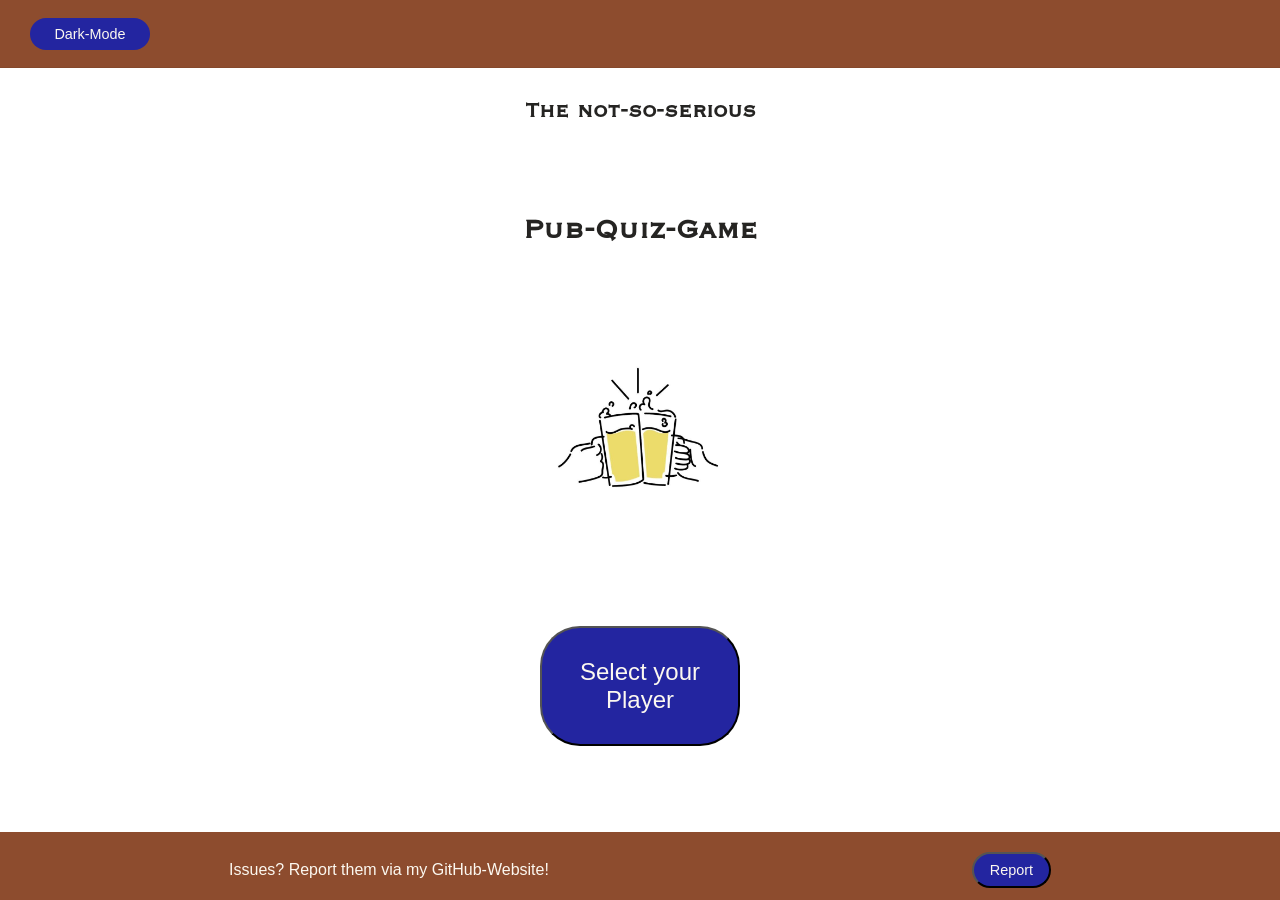
==== index.html @ ba67c971 "improvements to player-carousel and index" ====
<!DOCTYPE html>
<html lang="en">

<head>
    <meta charset="UTF-8">
    <title>Start your Guessing!</title>
    <link rel="stylesheet" href="style.css">
</head>

<body>
    <header>
        <nav>
            <a id ="dark-mode-toggle"></a>
        </nav>
    </header>

<div class = "startPageBox">
    <h2 class ="startHeader"> The not-so-serious</h2>
    <h1 class ="startHeader">Pub-Quiz-Game</h1>

    <div class ="photoBox">
    <img src = "media/cheers.jpeg" alt="Two Beer-Glasses cheers-ing">
    </div>

    <a href="player.html"><button class ="startButton"> Select your Player </button></a>
</div>
    <footer class ="site-footer">
        Issues? Report them via my GitHub-Website!
        <a href = "https://jess-kr.github.io/website/#contact"><button>Report</button></a>
    </footer>
</div>
    <script src="darkmode.js"></script>
</body>

</html>
---- style.css ----
@font-face {
    font-family: 'Copperplate Gothic';
    src: url("fonts/Copperplate Gothic Regular.otf"), format("opentype");
}


:root {
    --blue: #2325a0;
    --terracotta: #8d4c2e;
    --light-blue: #8385ec;

    --text: #252422;
    --text-light: #fcf8f0;
    --text-dark: #252422;
    --player-card-text:#fcf8f0;

    --fancy-font: "Copperplate Gothic";
    --font-sans: "Arial";
    --background: url("media/background_light.png");
    --player-background: url("media/player_bg_dark.png");

    --nav-h: 68px;
    --section-padding: 100px;
    --small-padding: 30px;
    --footer-h: 68px;
}




*,
*::before,
*::after {
    box-sizing: border-box;
    margin: 0;
    padding: 0;
}

/* General */
body {
    font-family: var(--fancy-font);
    background: var(--background);
}

body.darkMode {
    --terracotta: #3a1f12;
    --text: #fcf8f0;
    --background: url("media/background_dark.png");
    --player-background: url("media/player_bg_light.png");
    --player-card-text: #252422;
}

header {
    position: sticky;
    top: 0;
    z-index: 100;
    display: flex;
    align-items: center;
    justify-content: space-between;
    padding: var(--small-padding);
    height: var(--nav-h);
    background: var(--terracotta);
    border-bottom: 1px solid rgba(0, 0, 0, 0.06);
}


nav {
    height: var(--nav-h);
    width: 100%;
    display: flex;
    gap: 12px;
    align-items: center;
}

nav a {
    background-color: var(--blue);
    font-family: var(--font-sans);
    font-size: 0.9rem;
    font-weight: 400;
    color: var(--text-light);
    padding: 8px 16px;
    border-radius: 50px;
    transition: background 0.2s, color 0.2s;
    position: relative;
}

nav a:hover {
    background-color: var(--light-blue);
    color: var(--text-dark);
}

h1 {
    color: var(--text);
}

h2 {
    color: var(--text);
}


h3 {
    color: var(--text);
}


button {
    background-color: var(--blue);
    font-size: 0.9rem;
    font-weight: 400;
    color: var(--text-light);
    padding: 8px 16px;
    border-radius: 40px;
    transition: background 0.2s, color 0.2s;
}

button:hover {
    background-color: var(--light-blue);
    color: var(--text-dark);
    text-decoration: underline;
}



footer {
    display: flex;
    justify-content: center;
    flex-wrap: wrap;
    flex-direction: column;
    align-items: center;
    position: fixed;
    bottom: 0px;
    width: 100%;
    height: var(--footer-h);
    font-family: var(--font-sans);
}

.site-footer {
    background: var(--terracotta);
    color: var(--text-light);
    padding: calc(var(--small-padding)/1.7);
    padding-bottom: calc(var(--small-padding)/3);
}

.site-footer button{
    background-color: var(--blue);
    font-size: 0.9rem;
    font-weight: 400;
    color: var(--text-light);
    padding: 8px 16px;
    border-radius: 40px;
    transition: background 0.2s, color 0.2s;
    position: relative;
}

.site-footer button:hover {
   background-color: var(--light-blue);
    color: var(--text-dark);
    font-weight: bold;
    cursor: pointer;
}


#dark-mode-toggle{
    background-color: var(--blue);
    font-size: 0.9rem;
    font-weight: 400;
    color: var(--text-light);
    text-align: center;
    width: 120px;
    padding: 8px 16px;
    border-radius: 40px;
    transition: background 0.2s, color 0.2s;
    position: relative;
}

#dark-mode-toggle:hover{
    background-color: var(--light-blue);
    color: var(--text-dark);
    font-weight: bold;
    cursor: pointer;
}

/* StartPage Specific */
.startPageBox {
    display: flex;
    justify-content: center;
    align-items: center;
    flex-wrap: wrap;
    flex-direction: column;
    gap: var(--small-padding);
}

.startHeader {
    margin: var(--small-padding);
    color: var(--text);
}

.photoBox {
    display: flex;
    justify-content: center;
    align-items: center;
    margin: var(--small-padding);
}

.photoBox img {
    width: 200px;
    border-radius: 40px;
}

.startButton {
    background-color: var(--blue);
    font-size: 1.5rem;
    font-weight: 400;
    color: var(--text-light);
    padding: var(--small-padding);
    margin: var(--small-padding);
    width: calc(2* var(--section-padding));
    border-radius: 40px;
    transition: background 0.2s, color 0.2s;
    position: relative;
}

.startButton:hover{
    background-color: var(--light-blue);
    color: var(--text-dark);
    font-weight: bold;
    cursor: pointer;

}

/* Quiz-Page Specific*/


#quiz {
    display: flex;
    flex-wrap: wrap;
    flex-direction: column;
    justify-content: center;
    padding-bottom: calc(var(--nav-h) + var(--small-padding));
}

#questionHeader {
    background-color: var(--blue);
    border-radius: 40px;
    border-color: var(--text-light);
    border-style: groove;
    font-size: 1.5rem;
    font-weight: bold;
    text-align: center;
    color: var(--text-light);
    padding: var(--small-padding);
    margin: var(--small-padding);
}

.answerGrid {
    display: grid;
    grid-template-columns: 1fr 1fr;
    gap: var(--small-padding);
    margin: var(--small-padding);
}

.answer {
    background-color: var(--light-blue);
    border-radius: 40px;
    border-color: var(--text);
    border-style: groove;
    text-align: center;
    font-family: var(--font-sans);
    color: var(--text-dark);
    font-weight: bold;
    padding: 20px;
    margin: 20px;
    font-size: 1 rem;
    transition: background 0.2s, border-color 0.2s;
}

.answer:hover {
    background-color: var(--blue);
    text-decoration: underline;
    color: var(--text-light);
    cursor: pointer;
    transition: background 0.2s, border-color 0.2s;
}

.headRow {
    display: flex;
    align-items: center;
    justify-content: center;
    margin: calc( var(--small-padding)/2);
    margin-top: var(--small-padding);
    color: var(--text);
    max-height: 10vh;
    gap: var(--small-padding);
}

.headRow-item {
    display: flex;
    flex-direction: column;
    align-items: center;
    justify-content: center;

}

.playerDisplay{
    margin-top: calc(var(--small-padding)/2);
    margin-left: auto;
    margin-right: var(--small-padding);
    background-color: (var(--terracotta));
    border-radius: 40px;
}

#player-img{
    height: 3rem;
    border-radius: 50%;
}


#score {
    background-color: var(--terracotta);
    color: var(--text-light);
    border-radius: 40px;
    text-align: center;
    padding: var(--small-padding);
    font-size: 1 rem;
    transition: background 0.2s, border-color 0.2s;
}

#category {
    background-color: var(--terracotta);
    color: var(--text-light);
    border-radius: 40px;
    text-align: center;
    padding: var(--small-padding);
    font-size: 1 rem;
    transition: background 0.2s, border-color 0.2s;
}

#lives {
    background-color: var(--terracotta);
    color: var(--text-light);
    border-radius: 40px;
    text-align: center;
    padding: var(--small-padding);
    font-size: 1 rem;
    transition: background 0.2s, border-color 0.2s;

}

.progressBarWrapper{
    display: flex;
    justify-content: center;
    align-items: center;
}
#progressBar {
    width: 100%;
    background-color: #1a1a5e;
    border: 2px solid #4a90d9;
    border-radius: 20px;
    height: calc(0.5* var(--nav-h));
    width: 80%;
    margin: var(--small-padding);
}

#progressFill {
    height: 100%;
    background: rgb(182, 238, 252);
    border-radius: 20px;
    width: 0%;
    transition: width 0.4s ease;
}

.doneDisplay{
    display: flex;
    align-items: center;
    justify-content: center;
    flex-direction: column;
}
#quizDoneHeader{
    background-color: var(--terracotta);
    color: var(--text-light);
    border-radius: 40px;
    text-align: center;
    padding: var(--small-padding);
    margin: var(--section-padding);
    font-size: 1.5 rem;
    transition: background 0.2s, border-color 0.2s;
}

#endScoreDisplay{
    background-color: var(--terracotta);
    width: fit-content;
    color: var(--text-light);
    margin: var(--small-padding);
    padding: var(--small-padding);
    border-radius: 40px;
    text-align: center;
    font-size: 1.5 rem;
    transition: background 0.2s, border-color 0.2s;
}

/* M E D I A   Q U E R I E S */

/* responsive quiz-layout */
@media screen and (max-width: 768px) {

  .answerGrid {
    grid-template-columns: 1fr;
    gap: calc(var(--small-padding)/4);
  }

  .headRow {
    flex-wrap: nowrap;
    max-height: none;
    gap: calc(var(--small-padding) / 2);
  }

  .headRow-item {
    flex-shrink: 1;
    min-width: 0;
  }


  #score, #category, #lives {
    padding: 12px 16px;
    font-size: 0.85rem;
  }

  #progressBar {
    height: calc(0.3* var(--nav-h));
    width: 80%;
    margin: var(--small-padding);
}
}

/* change some padding variables for smaller screens */
@media screen and (max-width: 480px) {
  :root {
    --section-padding: 40px;
    --small-padding: 16px;
  }

  .headRow{
    display: flex;
    flex-wrap: nowrap;
    max-height: none;
    margin: calc( var(--small-padding)/2);
    color: var(--text);
    max-height: 10vh;
    gap: calc(var(--small-padding)/2);
  }

  .playerDisplay{
    flex-shrink: 0;
    margin-left: auto; 
    margin-left: calc(var(--small-padding)/2);
    margin-right: calc(var(--small-padding)/2);
  }

  .headRow-item {
    margin-top: calc(var(--small-padding)/2);
    flex-shrink: 1;
    min-width: 0;
}

 #score, #category, #lives {
    padding: 8px 10px;
    font-size: 0.75rem;
    white-space: nowrap;
  }
  

  .startButton {
    width: 80vw;
    font-size: 1.2rem;
  }

  #questionHeader {
    font-size: 1.1rem;
    padding: var(--small-padding);
  }

  .answer {
    padding: 14px;
    margin: 10px;
  }

  nav a {
    padding: 6px 10px;
    font-size: 0.8rem;
  }
}


@media (max-width: 380px) {
  #category {
    display: none;
  }
}

@media (max-width: 480px) {
  footer {
    display: block;
    margin-top: var(--small-padding);
  }
}
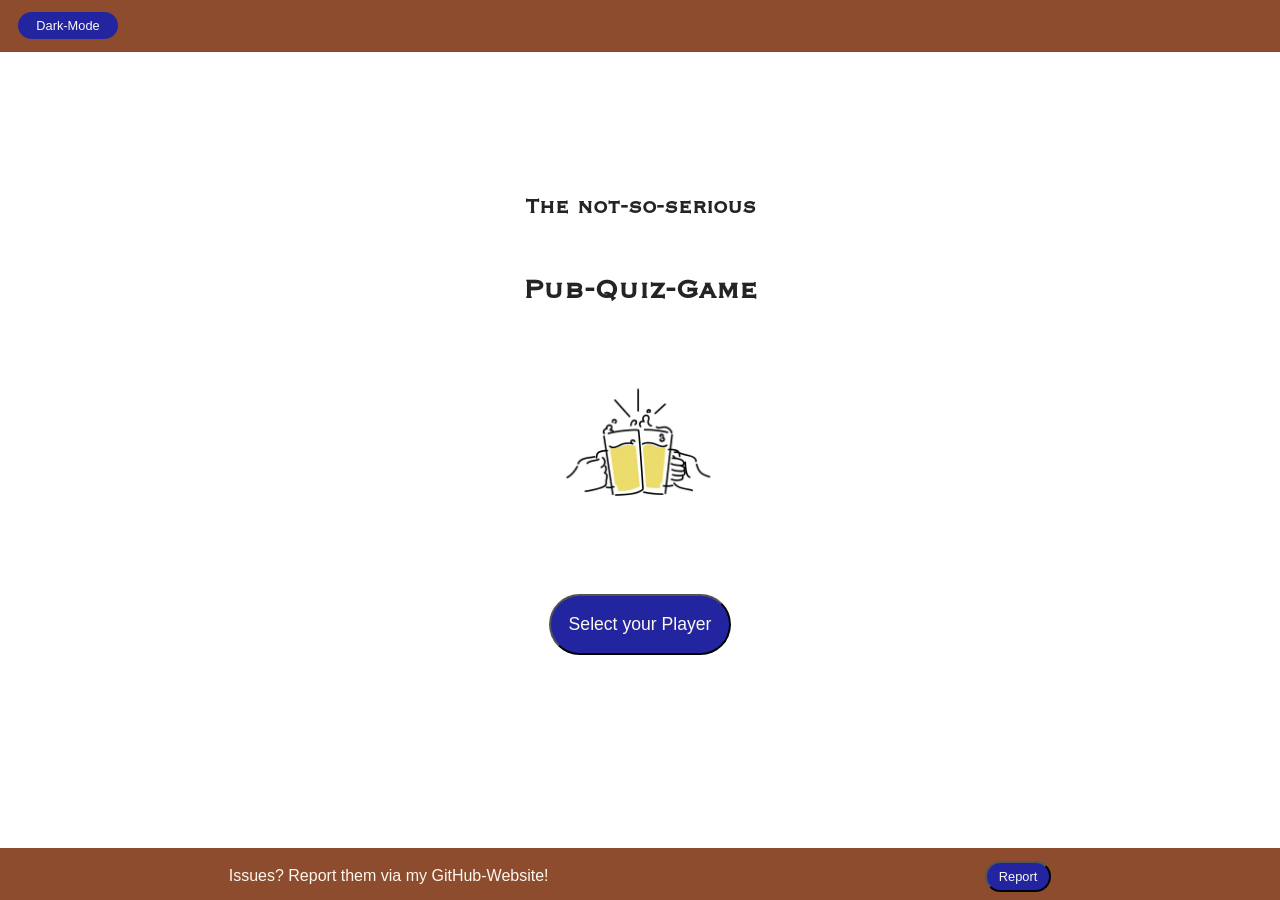
==== commit 61a6ae58: "fixed display issues on phone" ====
--- a/index.html
+++ b/index.html
@@ -2,6 +2,7 @@
 <html lang="en">
 
 <head>
+    <meta name="viewport" content="width=device-width, initial-scale=1.0">
     <meta charset="UTF-8">
     <title>Start your Guessing!</title>
     <link rel="stylesheet" href="style.css">
--- a/style.css
+++ b/style.css
@@ -19,10 +19,10 @@
     --background: url("media/background_light.png");
     --player-background: url("media/player_bg_dark.png");
 
-    --nav-h: 68px;
-    --section-padding: 100px;
-    --small-padding: 30px;
-    --footer-h: 68px;
+    --nav-h: 52px;
+    --section-padding: 60px;
+    --small-padding: 18px;
+    --footer-h: 52px;
 }
 
 
@@ -75,7 +75,7 @@
 nav a {
     background-color: var(--blue);
     font-family: var(--font-sans);
-    font-size: 0.9rem;
+    font-size: 0.8rem;
     font-weight: 400;
     color: var(--text-light);
     padding: 8px 16px;
@@ -84,9 +84,11 @@
     position: relative;
 }
 
-nav a:hover {
+nav a:hover,
+nav a:active  {
     background-color: var(--light-blue);
     color: var(--text-dark);
+    transform: scale(0.96);
 }
 
 h1 {
@@ -105,18 +107,20 @@
 
 button {
     background-color: var(--blue);
-    font-size: 0.9rem;
+    font-size: 0.8rem;
     font-weight: 400;
     color: var(--text-light);
-    padding: 8px 16px;
+    padding: 6px 12px;
     border-radius: 40px;
     transition: background 0.2s, color 0.2s;
 }
 
-button:hover {
+button:hover,
+button:active {
     background-color: var(--light-blue);
     color: var(--text-dark);
     text-decoration: underline;
+    transform: scale(0.96);
 }
 
 
@@ -143,41 +147,45 @@
 
 .site-footer button{
     background-color: var(--blue);
-    font-size: 0.9rem;
+    font-size: 0.8rem;
     font-weight: 400;
     color: var(--text-light);
-    padding: 8px 16px;
+    padding: 6px 12px;
     border-radius: 40px;
     transition: background 0.2s, color 0.2s;
     position: relative;
 }
 
-.site-footer button:hover {
+.site-footer button:hover,
+.site-footer button:active {
    background-color: var(--light-blue);
     color: var(--text-dark);
     font-weight: bold;
     cursor: pointer;
+    transform: scale(0.96);
 }
 
 
 #dark-mode-toggle{
     background-color: var(--blue);
-    font-size: 0.9rem;
+    font-size: 0.8rem;
     font-weight: 400;
     color: var(--text-light);
     text-align: center;
-    width: 120px;
-    padding: 8px 16px;
+    width: 100px;
+    padding: 6px 12px;
     border-radius: 40px;
     transition: background 0.2s, color 0.2s;
     position: relative;
 }
 
-#dark-mode-toggle:hover{
+#dark-mode-toggle:hover,
+#dark-mode-toggle:active{
     background-color: var(--light-blue);
     color: var(--text-dark);
     font-weight: bold;
     cursor: pointer;
+    transform: scale(0.96);
 }
 
 /* StartPage Specific */
@@ -185,14 +193,17 @@
     display: flex;
     justify-content: center;
     align-items: center;
-    flex-wrap: wrap;
     flex-direction: column;
     gap: var(--small-padding);
+    padding: var(--small-padding);
+    padding-bottom: calc(var(--footer-h) + var(--small-padding));
+    min-height: calc(100vh - var(--nav-h) - var(--footer-h));
 }
 
 .startHeader {
     margin: var(--small-padding);
     color: var(--text);
+    text-align: center;
 }
 
 .photoBox {
@@ -203,29 +214,32 @@
 }
 
 .photoBox img {
-    width: 200px;
-    border-radius: 40px;
+    width: 30%;
+    border-radius: 40px;
+    min-width: 180px;
+    max-width: 340px;
 }
 
 .startButton {
     background-color: var(--blue);
-    font-size: 1.5rem;
+    font-size: 1.1rem;
     font-weight: 400;
     color: var(--text-light);
     padding: var(--small-padding);
     margin: var(--small-padding);
-    width: calc(2* var(--section-padding));
+    width: fit-content;
     border-radius: 40px;
     transition: background 0.2s, color 0.2s;
     position: relative;
 }
 
-.startButton:hover{
+.startButton:hover,
+.startButton:active{
     background-color: var(--light-blue);
     color: var(--text-dark);
     font-weight: bold;
     cursor: pointer;
-
+    transform: scale(0.96);
 }
 
 /* Quiz-Page Specific*/
@@ -274,12 +288,14 @@
     transition: background 0.2s, border-color 0.2s;
 }
 
-.answer:hover {
+.answer:hover,
+.answer:active {
     background-color: var(--blue);
     text-decoration: underline;
     color: var(--text-light);
     cursor: pointer;
     transition: background 0.2s, border-color 0.2s;
+    transform: scale(0.96);
 }
 
 .headRow {
@@ -310,7 +326,7 @@
 }
 
 #player-img{
-    height: 3rem;
+    height: 2.2rem;
     border-radius: 50%;
 }
 
@@ -398,6 +414,35 @@
     transition: background 0.2s, border-color 0.2s;
 }
 
+#gameOverBox{
+    display: flex;
+    justify-content: center;
+    align-items: center;
+    flex-direction: column;
+    gap: var(--small-padding);
+}
+
+#restartButton{
+    background-color: var(--blue);
+    font-size: 1.1rem;
+    font-weight: 400;
+    color: var(--text-light);
+    padding: var(--small-padding);
+    margin: var(--small-padding);
+    width: fit-content;
+    border-radius: 40px;
+    transition: background 0.2s, color 0.2s;
+    position: relative;
+    cursor: pointer;
+}
+
+#restartButton:hover,
+#restartButton:active{
+    background-color: var(--light-blue);
+    color: var(--text-dark);
+    transform: scale(0.96);
+}
+
 /* M E D I A   Q U E R I E S */
 
 /* responsive quiz-layout */
@@ -406,6 +451,12 @@
   .answerGrid {
     grid-template-columns: 1fr;
     gap: calc(var(--small-padding)/4);
+  }
+
+    .answer {
+    padding: 16px;                       
+    margin: 10px;                        
+    font-size: 1rem;
   }
 
   .headRow {
@@ -430,70 +481,115 @@
     width: 80%;
     margin: var(--small-padding);
 }
+
+  #questionHeader {
+    font-size: 1.2rem;
+  }
 }
 
 /* change some padding variables for smaller screens */
 @media screen and (max-width: 480px) {
   :root {
-    --section-padding: 40px;
-    --small-padding: 16px;
-  }
-
-  .headRow{
+    --section-padding: 30px;
+    --small-padding: 14px;
+  }
+ 
+  /* -- start page -- */
+  .startPageBox {
+    gap: 12px;
+  }
+ 
+  .startHeader h1 {
+    font-size: 1.3rem;
+  }
+ 
+  .photoBox img {
+    width: 55vw;
+    min-width: unset;
+    border-radius: 24px;
+  }
+ 
+  .startButton {
+    width: 80vw;
+    font-size: 1rem;
+    text-align: center;
+  }
+ 
+  /* -- nav -- */
+  nav a {
+    padding: 6px 10px;
+    font-size: 0.78rem;
+  }
+ 
+  /* -- quiz head row -- */
+  .headRow {
     display: flex;
     flex-wrap: nowrap;
     max-height: none;
-    margin: calc( var(--small-padding)/2);
-    color: var(--text);
-    max-height: 10vh;
+    margin: calc(var(--small-padding)/2);
     gap: calc(var(--small-padding)/2);
   }
-
-  .playerDisplay{
+ 
+  .playerDisplay {
     flex-shrink: 0;
-    margin-left: auto; 
-    margin-left: calc(var(--small-padding)/2);
+    margin-left: auto;
     margin-right: calc(var(--small-padding)/2);
   }
-
+ 
   .headRow-item {
     margin-top: calc(var(--small-padding)/2);
     flex-shrink: 1;
     min-width: 0;
-}
-
- #score, #category, #lives {
-    padding: 8px 10px;
-    font-size: 0.75rem;
+  }
+ 
+  #score, #category, #lives {
+    padding: 7px 10px;
+    font-size: 0.78rem;
     white-space: nowrap;
   }
-  
-
-  .startButton {
-    width: 80vw;
-    font-size: 1.2rem;
-  }
-
+ 
+  /* -- quiz question & answers -- */
   #questionHeader {
+    font-size: 1rem;
+    padding: var(--small-padding);
+    border-radius: 24px;
+  }
+ 
+  .answerGrid {
+    gap: 8px;
+    margin: 8px var(--small-padding);
+  }
+ 
+  .answer {
+    padding: 14px 10px;
+    margin: 4px 0;
+    border-radius: 24px;
+    font-size: 0.95rem;
+  }
+ 
+  /* -- end screens -- */
+  #quizDoneHeader,
+  #endScoreDisplay {
     font-size: 1.1rem;
-    padding: var(--small-padding);
-  }
-
+  }
+}
+
+
+@media (max-width: 380px) {
+   #category {
+    display: none;
+  }
+ 
+  .photoBox img {
+    width: 70vw;
+  }
+ 
+  #questionHeader {
+    font-size: 0.95rem;
+  }
+ 
   .answer {
-    padding: 14px;
-    margin: 10px;
-  }
-
-  nav a {
-    padding: 6px 10px;
-    font-size: 0.8rem;
-  }
-}
-
-
-@media (max-width: 380px) {
-  #category {
-    display: none;
+    font-size: 0.88rem;
   }
 }
 
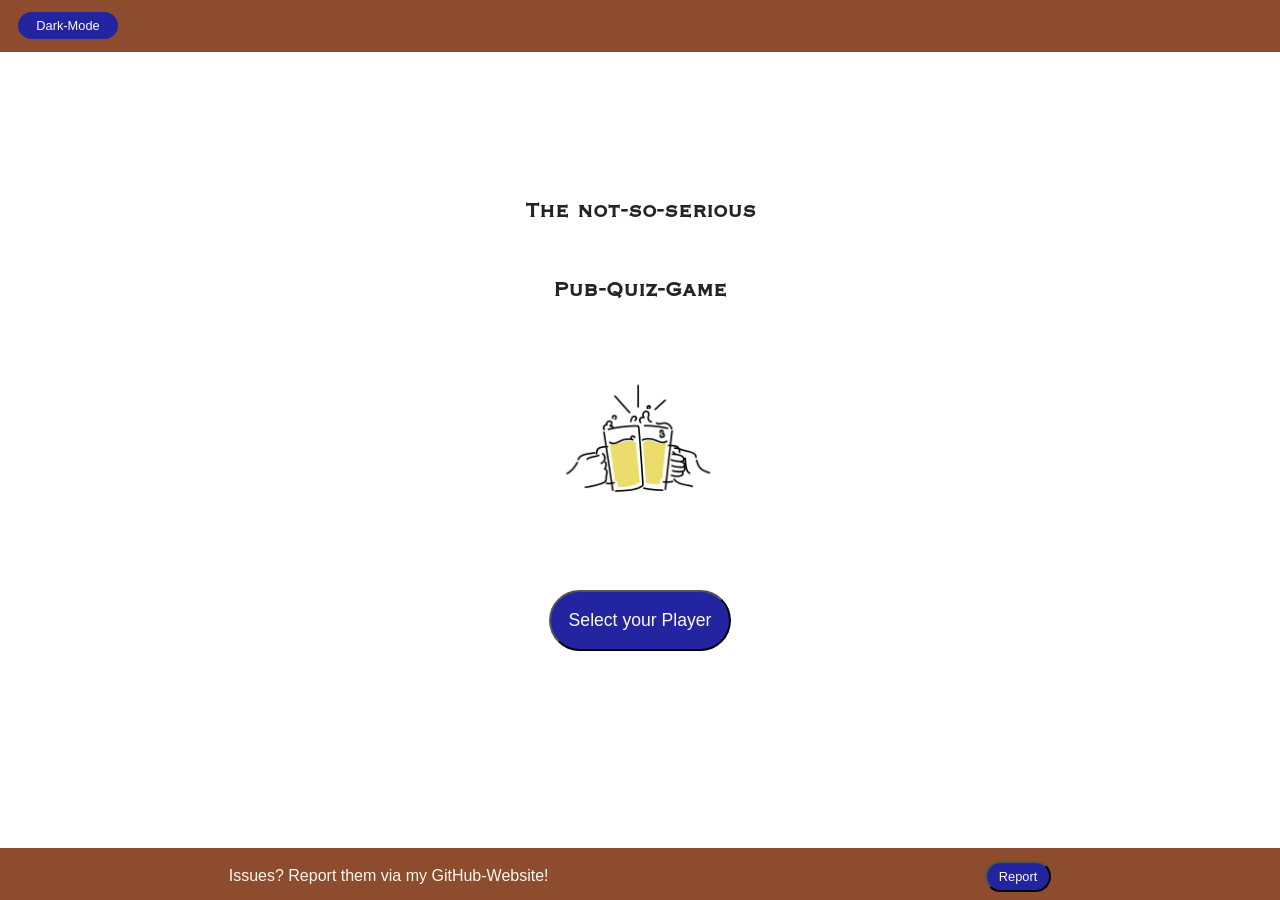
==== commit efba3532: "made html nicer" ====
--- a/index.html
+++ b/index.html
@@ -11,25 +11,29 @@
 <body>
     <header>
         <nav>
-            <a id ="dark-mode-toggle"></a>
+            <a id="dark-mode-toggle"></a>
         </nav>
     </header>
 
-<div class = "startPageBox">
-    <h2 class ="startHeader"> The not-so-serious</h2>
-    <h1 class ="startHeader">Pub-Quiz-Game</h1>
+    <main>
+        <section class="startPageBox">
+            <h2 class="startHeader"> The not-so-serious</h2>
+            <h1 class="startHeader">Pub-Quiz-Game</h1>
 
-    <div class ="photoBox">
-    <img src = "media/cheers.jpeg" alt="Two Beer-Glasses cheers-ing">
-    </div>
+            <div class="photoBox">
+                <img src="media/cheers.jpeg" alt="Two Beer-Glasses cheers-ing">
+            </div>
 
-    <a href="player.html"><button class ="startButton"> Select your Player </button></a>
-</div>
-    <footer class ="site-footer">
+            <a href="player.html"><button class="startButton"> Select your Player </button></a>
+        </section>
+    </main>
+
+    <footer class="site-footer">
         Issues? Report them via my GitHub-Website!
-        <a href = "https://jess-kr.github.io/website/#contact"><button>Report</button></a>
+        <a href="https://jess-kr.github.io/website/#contact"><button>Report</button></a>
     </footer>
-</div>
+
+    
     <script src="darkmode.js"></script>
 </body>
 
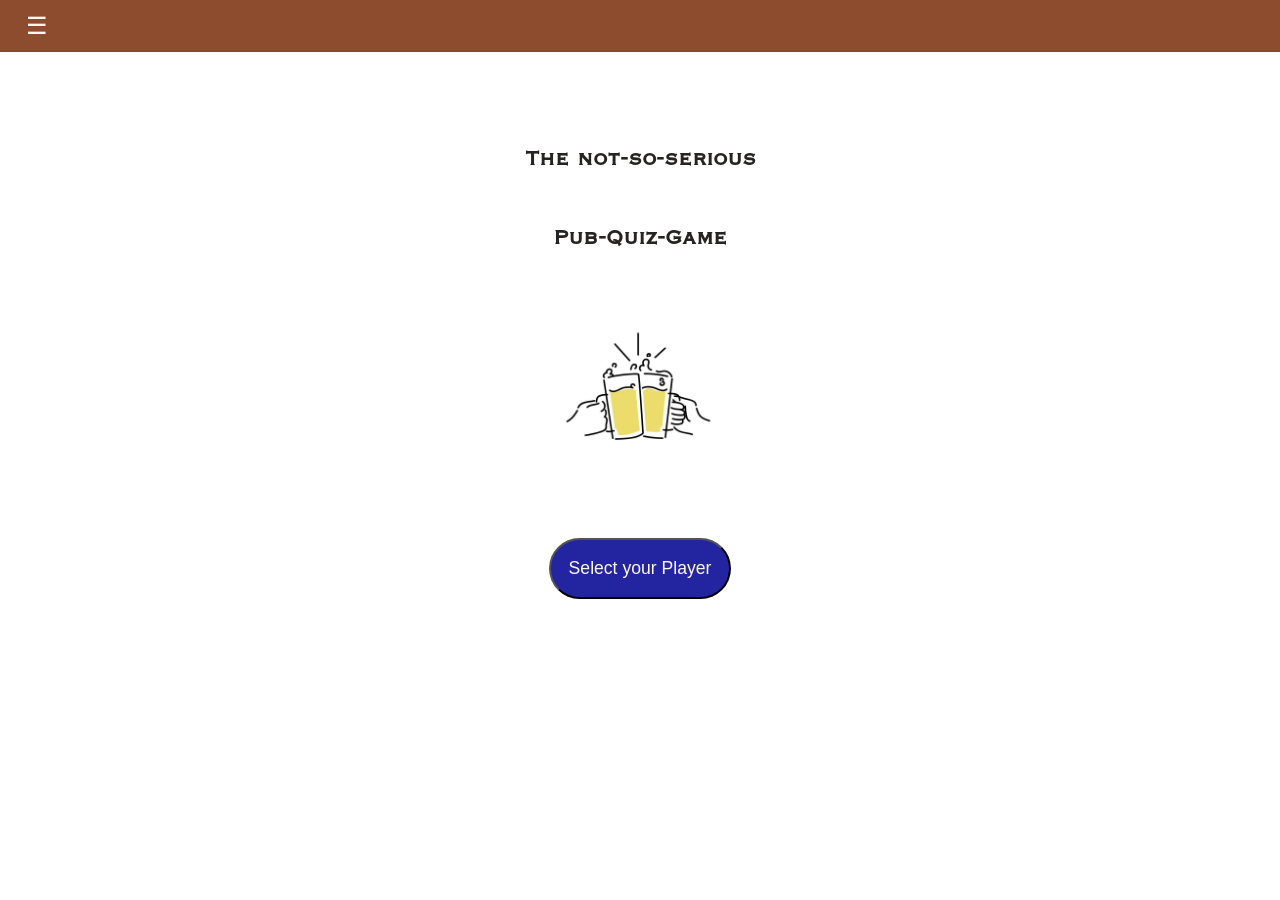
==== commit 3cb7bf91: "removed footer, added hamburger menu" ====
--- a/index.html
+++ b/index.html
@@ -10,8 +10,10 @@
 
 <body>
     <header>
-        <nav>
+        <button id="hamburger-toggle" aria-label="Open menu">&#9776;</button>
+        <nav id="hamburger-nav">
             <a id="dark-mode-toggle"></a>
+            <a href = "https://jess-kr.github.io/website/#contact">Report Issues</a>
         </nav>
     </header>
 
@@ -28,13 +30,8 @@
         </section>
     </main>
 
-    <footer class="site-footer">
-        Issues? Report them via my GitHub-Website!
-        <a href="https://jess-kr.github.io/website/#contact"><button>Report</button></a>
-    </footer>
-
     
-    <script src="darkmode.js"></script>
+    <script src="darkmode_hamburger.js"></script>
 </body>
 
 </html>
--- a/style.css
+++ b/style.css
@@ -49,30 +49,56 @@
     --player-background: url("media/player_bg_light.png");
     --player-card-text: #252422;
 }
-
 header {
-    position: sticky;
+    position: fixed;
     top: 0;
     z-index: 100;
-    display: flex;
-    align-items: center;
-    justify-content: space-between;
     padding: var(--small-padding);
     height: var(--nav-h);
     background: var(--terracotta);
     border-bottom: 1px solid rgba(0, 0, 0, 0.06);
-}
-
-
-nav {
-    height: var(--nav-h);
     width: 100%;
-    display: flex;
-    gap: 12px;
-    align-items: center;
-}
-
-nav a {
+    box-sizing: border-box;
+}
+
+#hamburger-toggle {
+    background: none;
+    border: none;
+    color: var(--text-light);
+    font-size: 1.5rem;
+    cursor: pointer;
+    padding: 8px;
+    display: flex;
+    align-items: center;
+    height: 100%;
+}
+
+#hamburger-toggle:hover {
+    opacity: 0.8;
+}
+
+#hamburger-nav {
+    max-height: 0;
+    overflow: hidden;
+    transition: max-height 0.3s ease;
+    display: flex;
+    flex-direction: column;
+    gap: 8px;
+    background: var(--terracotta);
+    padding: 0 var(--small-padding);
+    box-sizing: border-box;
+    position: fixed;
+    top: var(--nav-h);
+    left: 0;
+    width: 100%;
+}
+
+#hamburger-nav.open {
+    max-height: 300px;
+    padding: 12px var(--small-padding);
+}
+
+#hamburger-nav a {
     background-color: var(--blue);
     font-family: var(--font-sans);
     font-size: 0.8rem;
@@ -82,10 +108,13 @@
     border-radius: 50px;
     transition: background 0.2s, color 0.2s;
     position: relative;
-}
-
-nav a:hover,
-nav a:active  {
+    text-decoration: none;
+    /* limit link width so it doesn't stretch full-width */
+    align-self: flex-start;
+}
+
+#hamburger-nav a:hover,
+#hamburger-nav a:active {
     background-color: var(--light-blue);
     color: var(--text-dark);
     transform: scale(0.96);
@@ -124,48 +153,6 @@
 }
 
 
-
-footer {
-    display: flex;
-    justify-content: center;
-    flex-wrap: wrap;
-    flex-direction: column;
-    align-items: center;
-    position: fixed;
-    bottom: 0px;
-    width: 100%;
-    height: var(--footer-h);
-    font-family: var(--font-sans);
-}
-
-.site-footer {
-    background: var(--terracotta);
-    color: var(--text-light);
-    padding: calc(var(--small-padding)/1.7);
-    padding-bottom: calc(var(--small-padding)/3);
-}
-
-.site-footer button{
-    background-color: var(--blue);
-    font-size: 0.8rem;
-    font-weight: 400;
-    color: var(--text-light);
-    padding: 6px 12px;
-    border-radius: 40px;
-    transition: background 0.2s, color 0.2s;
-    position: relative;
-}
-
-.site-footer button:hover,
-.site-footer button:active {
-   background-color: var(--light-blue);
-    color: var(--text-dark);
-    font-weight: bold;
-    cursor: pointer;
-    transform: scale(0.96);
-}
-
-
 #dark-mode-toggle{
     background-color: var(--blue);
     font-size: 0.8rem;
@@ -183,7 +170,6 @@
 #dark-mode-toggle:active{
     background-color: var(--light-blue);
     color: var(--text-dark);
-    font-weight: bold;
     cursor: pointer;
     transform: scale(0.96);
 }
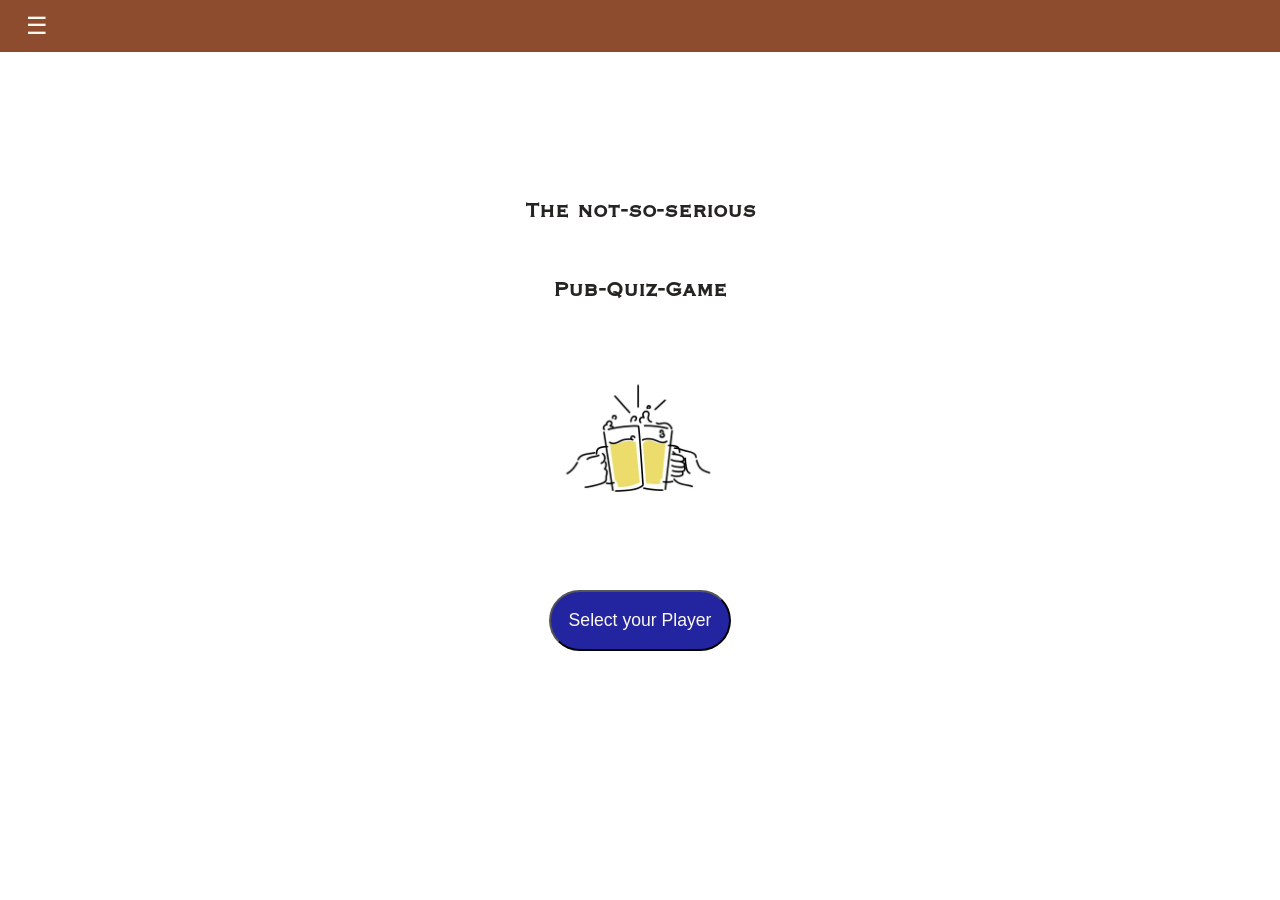
==== commit f80ec74f: "fixed scrollmarker rendering issue" ====
--- a/index.html
+++ b/index.html
@@ -12,8 +12,8 @@
     <header>
         <button id="hamburger-toggle" aria-label="Open menu">&#9776;</button>
         <nav id="hamburger-nav">
-            <a id="dark-mode-toggle"></a>
-            <a href = "https://jess-kr.github.io/website/#contact">Report Issues</a>
+            <a id="dark-mode-toggle"></a><a href = "https://jess-kr.github.io/website/#contact">Report Issues</a>
+            
         </nav>
     </header>
 
--- a/style.css
+++ b/style.css
@@ -7,6 +7,7 @@
 :root {
     --blue: #2325a0;
     --terracotta: #8d4c2e;
+    --light-terracotta: #bd7b5d;
     --light-blue: #8385ec;
 
     --text: #252422;
@@ -78,13 +79,14 @@
 }
 
 #hamburger-nav {
+    z-index: 999;
     max-height: 0;
     overflow: hidden;
     transition: max-height 0.3s ease;
     display: flex;
-    flex-direction: column;
+    flex-direction: row;
     gap: 8px;
-    background: var(--terracotta);
+    background: white;
     padding: 0 var(--small-padding);
     box-sizing: border-box;
     position: fixed;
@@ -170,6 +172,7 @@
 #dark-mode-toggle:active{
     background-color: var(--light-blue);
     color: var(--text-dark);
+
     cursor: pointer;
     transform: scale(0.96);
 }
@@ -181,6 +184,7 @@
     align-items: center;
     flex-direction: column;
     gap: var(--small-padding);
+    margin-top: var(--nav-h);
     padding: var(--small-padding);
     padding-bottom: calc(var(--footer-h) + var(--small-padding));
     min-height: calc(100vh - var(--nav-h) - var(--footer-h));
@@ -236,6 +240,7 @@
     flex-wrap: wrap;
     flex-direction: column;
     justify-content: center;
+    padding-top: calc( 1.5* var(--section-padding));
     padding-bottom: calc(var(--nav-h) + var(--small-padding));
 }
 
@@ -289,7 +294,7 @@
     align-items: center;
     justify-content: center;
     margin: calc( var(--small-padding)/2);
-    margin-top: var(--small-padding);
+    margin-top: var(--section-padding);
     color: var(--text);
     max-height: 10vh;
     gap: var(--small-padding);
